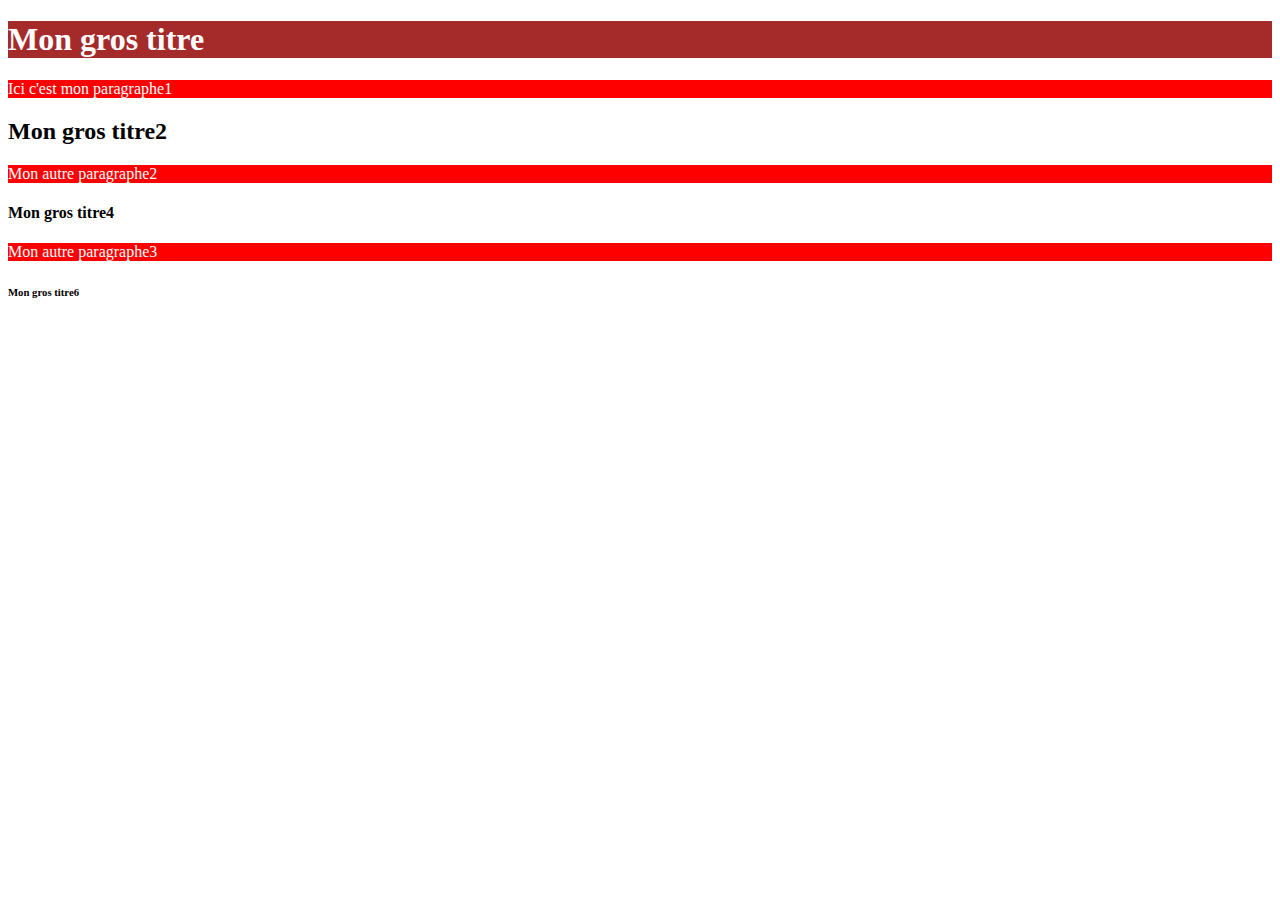
==== index.html @ cf103ded "first commit" ====
<!DOCTYPE html>
<html lang="fr">
  <head>
    <!-- Pour lire les accents -->
    <meta charset="utf-8" />

    <!-- Le titre de ma page -->
    <title>Mon super site | Accueil</title>

    <!-- Charger la feuille de style -->
    <link rel="stylesheet" href="css/style.css" />

    <!-- Ecrire du javascript -->
    <script></script>
  </head>
  <body>
    <div>
      <!-- Titre principal -->
      <h1 style="background-color: brown; color: white">Mon gros titre</h1>
      <p class="paragraph">Ici c'est mon paragraphe1</p>
      <h2>Mon gros titre2</h2>
      <p id="mon-id" class="paragraph">Mon autre paragraphe2</p>
      <h4>Mon gros titre4</h4>

      <p class="paragraph">Mon autre paragraphe3</p>
      <h6>Mon gros titre6</h6>
    </div>
  </body>
</html>
---- css/style.css ----
/* Ma feuille de style */
.paragraph {
  background-color: red;
  color: white;
}
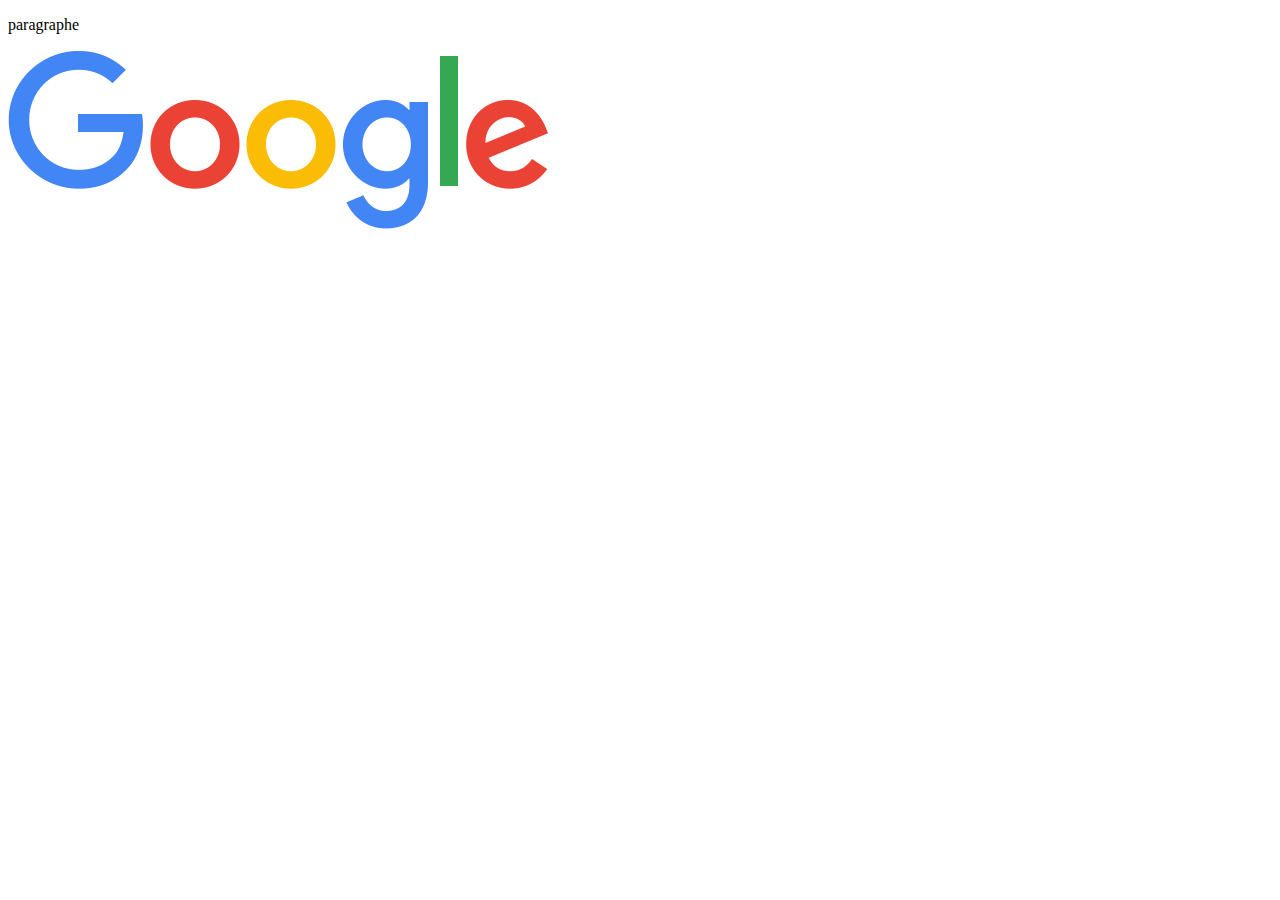
==== commit 9678c171: "avec gian on a créé un article avec une image" ====
--- a/index.html
+++ b/index.html
@@ -14,16 +14,10 @@
     <script></script>
   </head>
   <body>
-    <div>
-      <!-- Titre principal -->
-      <h1 style="background-color: brown; color: white">Mon gros titre</h1>
-      <p class="paragraph">Ici c'est mon paragraphe1</p>
-      <h2>Mon gros titre2</h2>
-      <p id="mon-id" class="paragraph">Mon autre paragraphe2</p>
-      <h4>Mon gros titre4</h4>
-
-      <p class="paragraph">Mon autre paragraphe3</p>
-      <h6>Mon gros titre6</h6>
-    </div>
+    <p>paragraphe</p>
+    <!-- Images externes -->
+    <!-- <img src="https://www.google.fr/images/branding/googlelogo/2x/googlelogo_color_272x92dp.png" alt="Logo google" /> -->
+    <!-- Images que tu as dans code source -->
+    <img src="images/google.png" alt="Logo google" />
   </body>
 </html>
--- a/css/style.css
+++ b/css/style.css
@@ -3,3 +3,27 @@
   background-color: red;
   color: white;
 }
+
+.container {
+  display: flex;
+  margin-top: 30px;
+  margin-bottom: 30px;
+  margin-left: 60px;
+  margin-right: 60px;
+  padding: 15px;
+  width: fit-content;
+  height: 500px;
+}
+
+.border {
+  border: 1px solid black;
+}
+
+.corps-article {
+  font-style: italic;
+  color: rgb(75, 75, 75);
+}
+
+#img-google {
+  width: 246px;
+}
